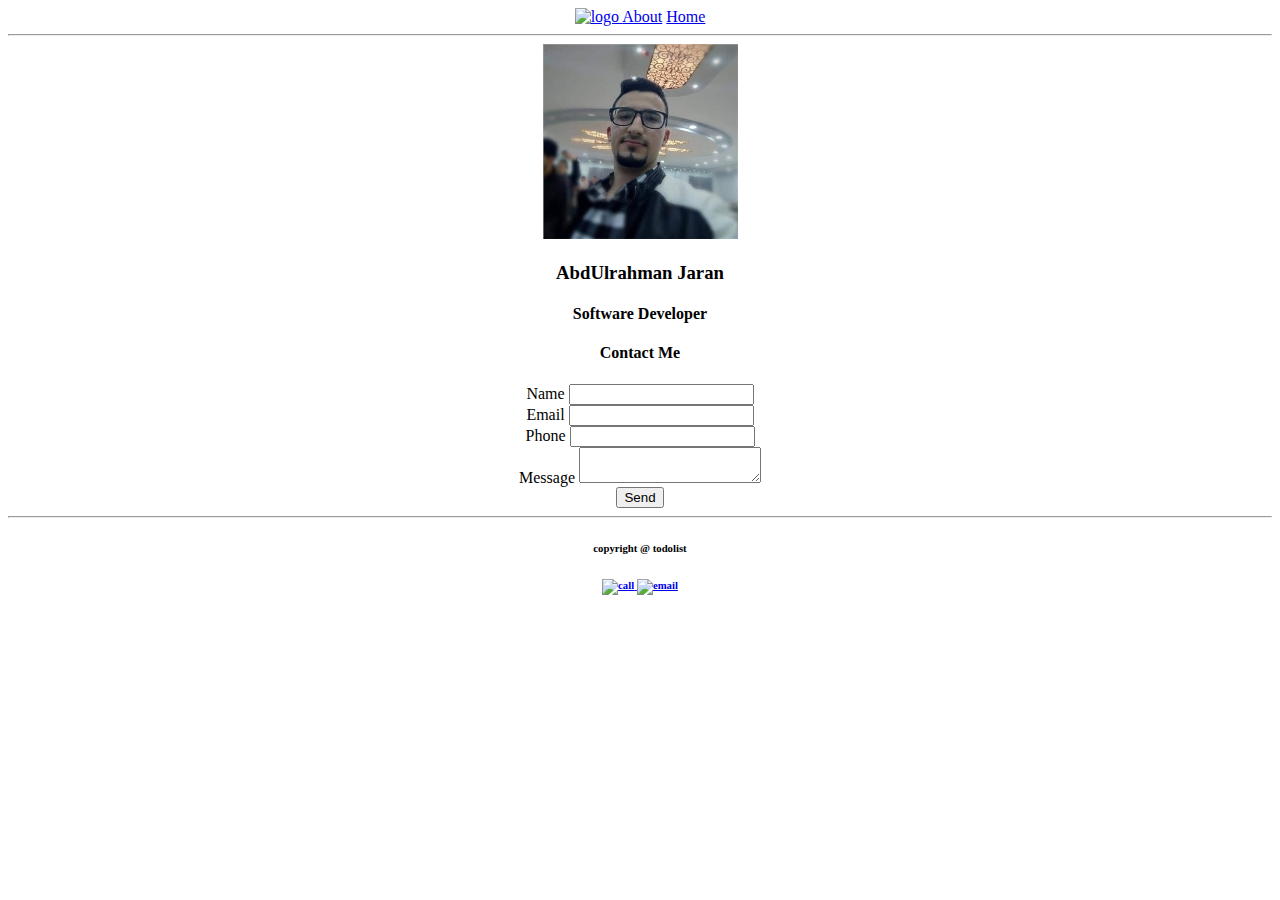
==== about.html @ ee3c3962 "First commit" ====
<!DOCTYPE html>
<html lang="en">
<head>
    <meta charset="UTF-8">
    <meta http-equiv="X-UA-Compatible" content="IE=edge">
    <meta name="viewport" content="width=device-width, initial-scale=1.0">
    <title>About</title>
</head>
<body>
<center>
    <header>
        <nav>
            <a href=#>
                <img src="https://encrypted-tbn0.gstatic.com/images?q=tbn:ANd9GcTMGXO6UcfJrJVBlzF8d4bvn43jwLCCobxbAQ&usqp=CAU" alt="logo" width="25px"; height="25px">
            </a>
            <a href=#>About</a>
            <a href="index.html">Home</a>
        </nav>
    </header>
<hr>
    <main>
        <img src="/assets/4970c7f8-1836-4478-8637-2775fb00c21e.jpg" alt="my pic">
        <h3>AbdUlrahman Jaran</h3>
        <h4>Software Developer</h4>
        <h4>Contact Me</h4>
        <form action="">
            <label for="">Name</label>
            <input type="text"><br>

            <label for="">Email</label>
            <input type="text"><br>

            <label for="">Phone</label>
            <input type="text"><br>

            <label for="">Message</label>
            <textarea></textarea><br>
            
            <input type="button" value="Send">
        </form>
    </main>
<hr>
    <footer>
        <h6>copyright @ todolist<h6>
            <a href="about.html">
                <img src="https://cdn-icons-png.flaticon.com/512/455/455705.png" alt="call" width="25px"; height="25px">
            </a>
            <a href="about.html">
                <img src="https://icon-library.com/images/email-icon-black/email-icon-black-28.jpg" alt="email" width="25px"; height="25px">
            </a>
    </footer>
</center>
</body>
</html>
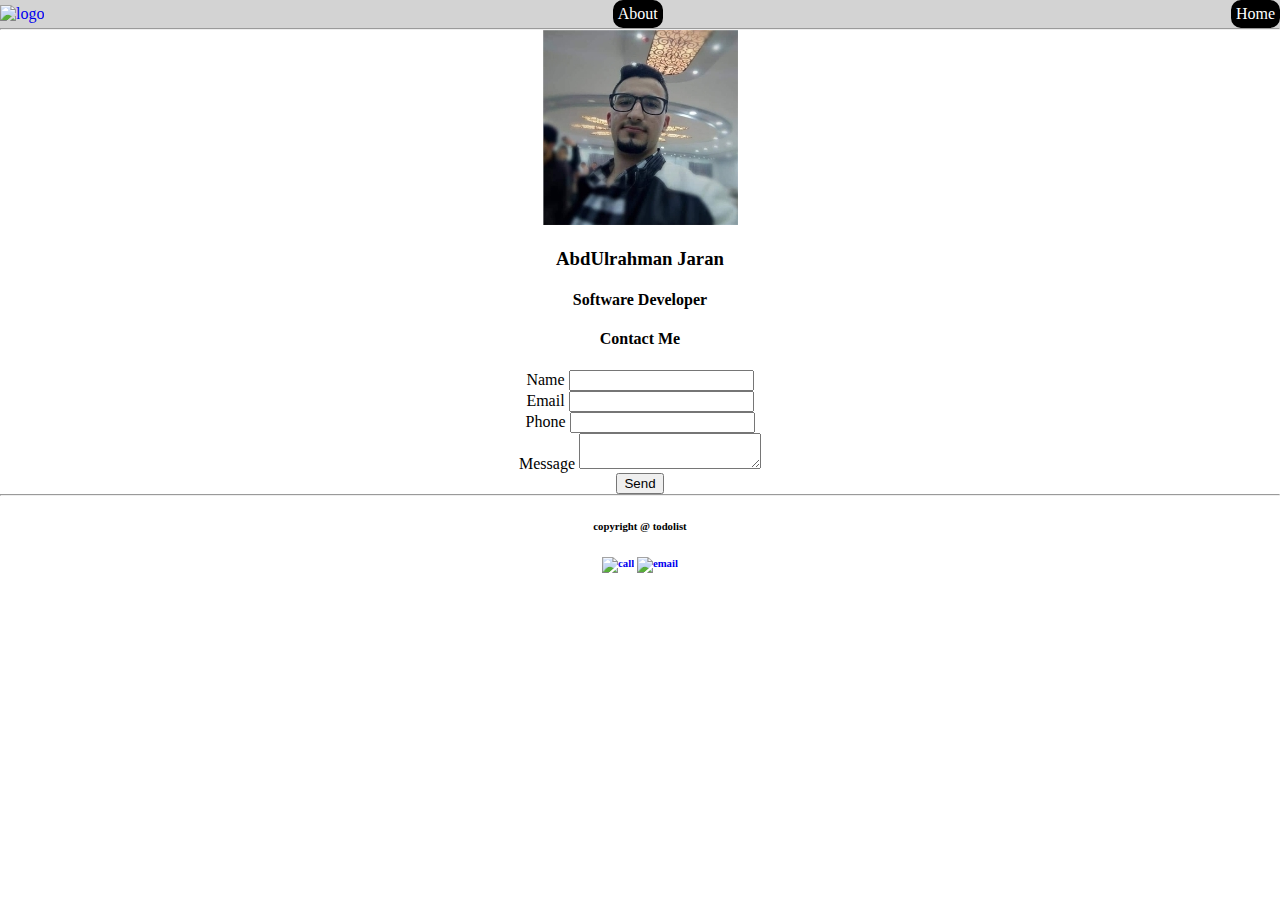
==== commit 7db00c81: "style 1" ====
--- a/about.html
+++ b/about.html
@@ -4,6 +4,7 @@
     <meta charset="UTF-8">
     <meta http-equiv="X-UA-Compatible" content="IE=edge">
     <meta name="viewport" content="width=device-width, initial-scale=1.0">
+    <link href="/style/about.css" rel="stylesheet">
     <title>About</title>
 </head>
 <body>
@@ -13,8 +14,8 @@
             <a href=#>
                 <img src="https://encrypted-tbn0.gstatic.com/images?q=tbn:ANd9GcTMGXO6UcfJrJVBlzF8d4bvn43jwLCCobxbAQ&usqp=CAU" alt="logo" width="25px"; height="25px">
             </a>
-            <a href=#>About</a>
-            <a href="index.html">Home</a>
+            <a class="btn" href=#>About</a>
+            <a class="btn" href="index.html">Home</a>
         </nav>
     </header>
 <hr>
--- a/style/about.css
+++ b/style/about.css
@@ -0,0 +1,22 @@
+body {
+    margin: 0px;
+}
+nav {
+    background-color: lightgrey;
+    display: flex;
+    justify-content: space-between;
+    align-items: center;
+}
+a {
+    text-decoration: none;
+}
+.btn{
+    background-color: black;
+    color: white;
+    border: 5px solid black;
+    border-radius: 10px;
+
+}
+hr{
+    margin: 0px;
+}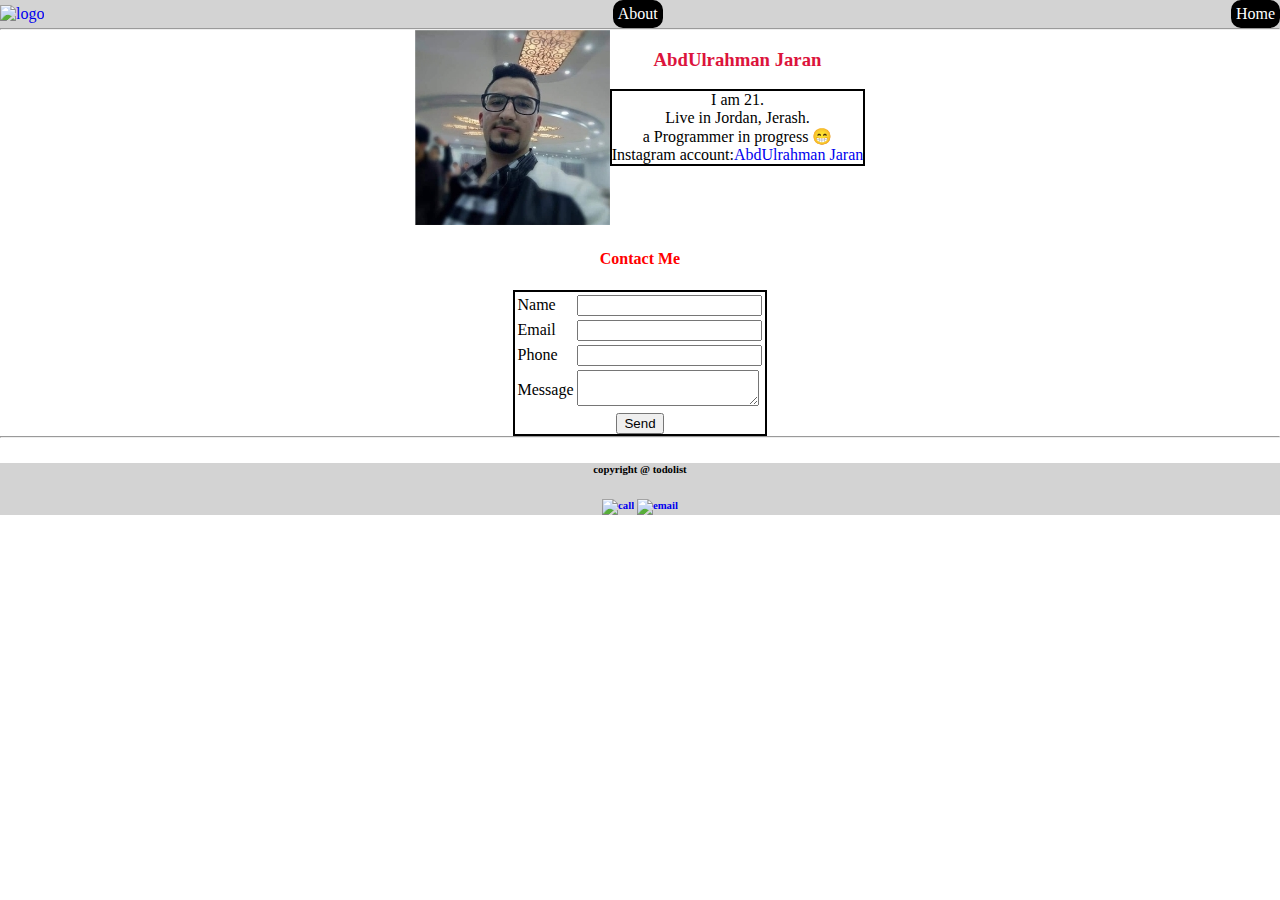
==== commit 3eb846cf: "Java Script (1) and styling" ====
--- a/about.html
+++ b/about.html
@@ -20,23 +20,38 @@
     </header>
 <hr>
     <main>
-        <img src="/assets/4970c7f8-1836-4478-8637-2775fb00c21e.jpg" alt="my pic">
-        <h3>AbdUlrahman Jaran</h3>
-        <h4>Software Developer</h4>
+        <div class="inline">
+            <img src="/assets/4970c7f8-1836-4478-8637-2775fb00c21e.jpg" alt="my pic">
+        <div>
+            <h3>AbdUlrahman Jaran</h3>
+            <p>I am 21.<br>Live in Jordan, Jerash.<br> a Programmer in progress 😁<br>Instagram account:<a href="https://www.instagram.com/abd_ulrahman_jaran/">AbdUlrahman Jaran</a></p>
+        </div>
+        </div>
+
         <h4>Contact Me</h4>
         <form action="">
-            <label for="">Name</label>
-            <input type="text"><br>
+            <table>
+                <tr>
+                    <td><label for="">Name</label></td>
+                    <td><input class="t" type="text"></td>
+                </tr>
 
-            <label for="">Email</label>
-            <input type="text"><br>
-
-            <label for="">Phone</label>
-            <input type="text"><br>
-
-            <label for="">Message</label>
-            <textarea></textarea><br>
-            
+                <tr>
+                    <td><label for="">Email</label></td>
+                    <td><input class="t" type="email"></td>
+                </tr>
+                
+                <tr>
+                    <td><label for="">Phone</label></td>
+                    <td><input class="t" type="text"></td>
+                </tr>
+    
+                <tr>
+                    <td><label for="">Message</label></td>
+                    <td><textarea></textarea></td>
+                </tr>
+    
+            </table>
             <input type="button" value="Send">
         </form>
     </main>
--- a/style/about.css
+++ b/style/about.css
@@ -1,22 +1,50 @@
 body {
     margin: 0px;
 }
+
 nav {
     background-color: lightgrey;
     display: flex;
     justify-content: space-between;
     align-items: center;
 }
+
+h3 {
+    color: crimson;
+}
+
+h4 {
+    color: red;
+}
+
 a {
     text-decoration: none;
 }
+
+p, form {
+    border: 2px solid black;
+}
+
+form {
+    width: fit-content;
+}
+
+.inline {
+    display: inline-flex;
+    justify-content: space-between;
+}
+
 .btn{
     background-color: black;
     color: white;
     border: 5px solid black;
     border-radius: 10px;
+}
 
-}
 hr{
     margin: 0px;
+}
+
+footer{
+    background-color: lightgray;
 }